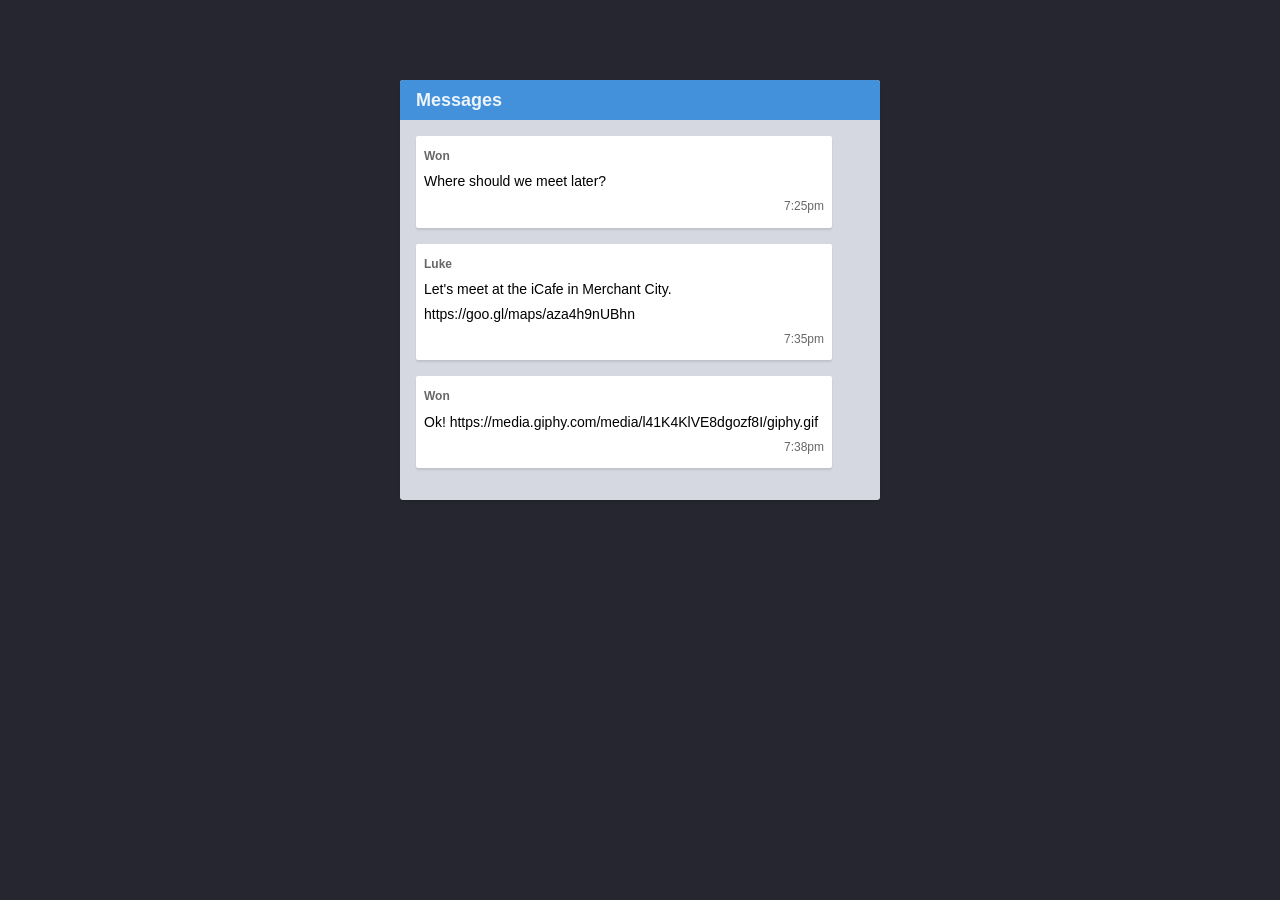
==== week-1/2-html-attributes/index.html @ 05f7c2b1 "Html and css" ====
<!DOCTYPE html>
<html lang="en">
  <head>
    <meta charset="utf-8" />
    <title>2. HTML Attributes - HTML, CSS and Git Exercises</title>
    <meta name="viewport" content="width=device-width, initial-scale=1" />
    <link rel="stylesheet" href="/css/normalize.css" />
    <link rel="stylesheet" href="/css/week1.css" />
    <link rel="stylesheet" href="/css/message.css" />
  </head>

  <body>
    <div class="site-wrapper">
      <div class="site-header">
        <div class="site-header__title">Messages</div>
      </div>
      <div class="messages">
        <div class="message">
          <div class="message__author">Won</div>
          <p class="message__content">Where should we meet later?</p>
          <span class="message__time">7:25pm</span>
        </div>
        <div class="message">
          <div class="message__author">Luke</div>
          <p class="message__content">
            Let's meet at the iCafe in Merchant City. https://goo.gl/maps/aza4h9nUBhn
          </p>
          <span class="message__time">7:35pm</span>
        </div>
        <div class="message">
          <div class="message__author">Won</div>
          <p class="message__content">
            Ok! https://media.giphy.com/media/l41K4KlVE8dgozf8I/giphy.gif
          </p>
          <span class="message__time">7:38pm</span>
        </div>
      </div>
    </div>
  </body>
</html>
---- css/week1.css ----
/* Base site colors and fonts */
body,
html {
  background: #25262f;
  font-family: -apple-system, BlinkMacSystemFont, "Segoe UI", "Roboto", "Oxygen-Sans", "Ubuntu",
    "Cantarell", "Helvetica Neue", sans-serif;
  font-size: 16px;
  line-height: 1.5em;
}

/* Wrap the site content in a centred box */
.site-wrapper {
  max-width: 30rem;
  margin-top: 5rem;
  margin-left: auto;
  margin-right: auto;
  background: #d6d8e1;
  border-radius: 3px;
  box-shadow: 0 2px 2px rgba(0, 0, 0, 0.1);
}

/* Buttons */
.button {
  padding: 0.25em 0.5em;
  border: 1px solid rgba(0, 0, 0, 0.1);
  border-radius: 2px;
  background: #4491db;
  color: #fff;
  text-decoration: none;
  cursor: pointer;
}

/* Site title and top navigation */
.site-header {
  padding: 0.5rem 1rem;
  background: #4491db;
  border-top-left-radius: 3px;
  border-top-right-radius: 3px;
}

.site-header__title {
  margin: 0;
  color: rgba(255, 255, 255, 0.9);
  font-size: 18px;
  font-weight: 700;
}

/* Messages */
.messages {
  padding-bottom: 1rem;
}

/* Messages */
.message {
  margin: 1rem 3rem 1rem 1rem;
  padding: 0.5rem;
  font-size: 14px;
  line-height: 1.8em;
  border-radius: 2px;
  background: #fff;
  box-shadow: 0 2px 2px rgba(0, 0, 0, 0.1);
}

/* Input area to add a new message */
.add-message {
  padding: 0.5rem 1rem;
}

.add-message__input {
  padding: 0.25em 0.5em;
  border: none;
  border-radius: 2px;
  box-shadow: 0 2px 2px rgba(0, 0, 0, 0.1);
  background: #fff;
}

/* Site footer area */
.site-footer {
  padding: 0.5rem 1rem;
}
---- css/message.css ----
/* Message styling that is easier to override */
.message {
  margin: 1rem 3rem 1rem 1rem;
  padding: 0.5rem;
  font-size: 14px;
  line-height: 1.8em;
  border-radius: 2px;
  background: #fff;
  box-shadow: 0 2px 2px rgba(0, 0, 0, 0.1);
}

.message__author {
  font-size: 12px;
  font-weight: 700;
  color: rgba(0, 0, 0, 0.6);
}

.message__content {
  margin: 0;
}

.message__time {
  display: block;
  font-size: 12px;
  color: rgba(0, 0, 0, 0.6);
  text-align: right;
}
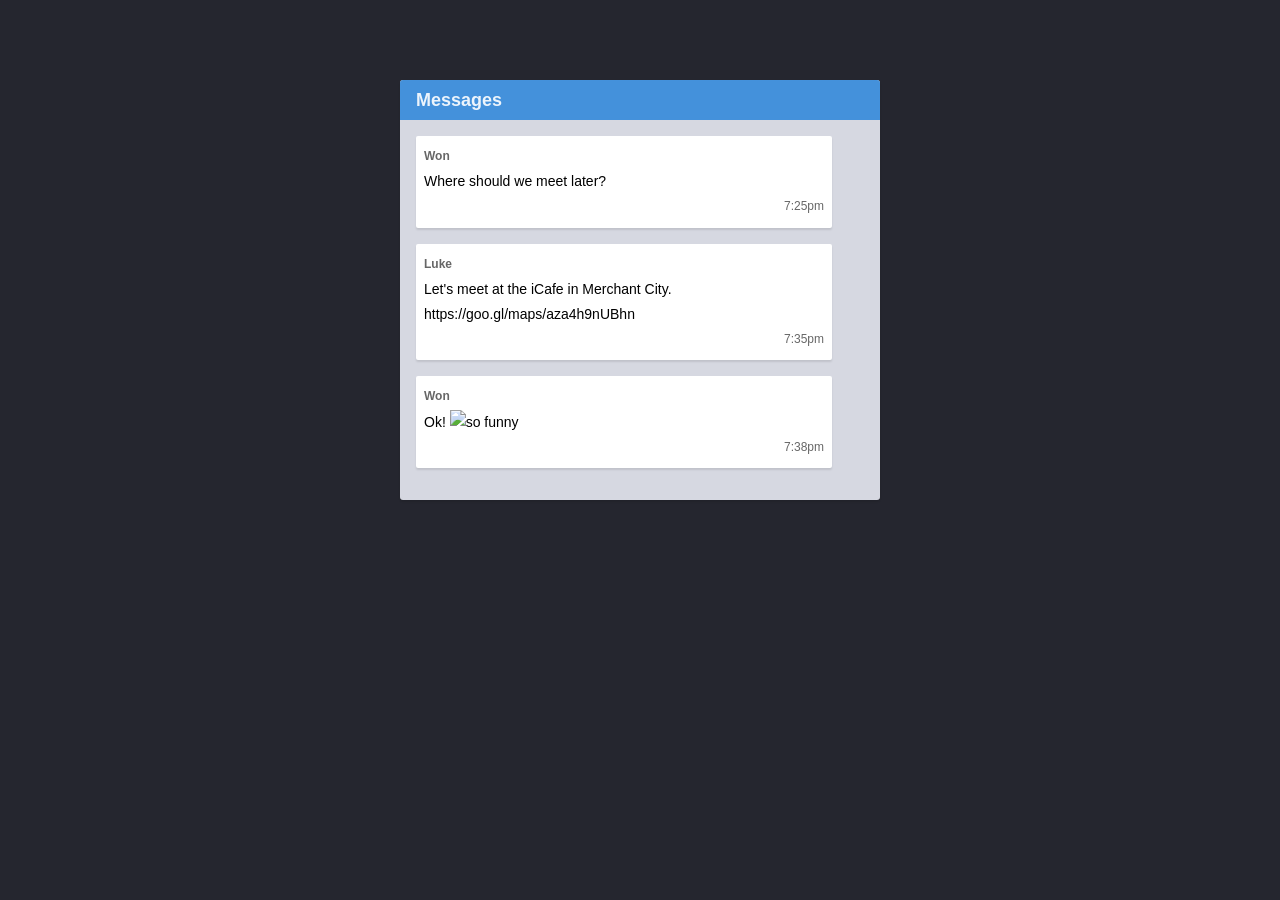
==== commit 7a7d16de: "Completed 2-html attributes exercice" ====
--- a/week-1/2-html-attributes/index.html
+++ b/week-1/2-html-attributes/index.html
@@ -23,14 +23,14 @@
         <div class="message">
           <div class="message__author">Luke</div>
           <p class="message__content">
-            Let's meet at the iCafe in Merchant City. https://goo.gl/maps/aza4h9nUBhn
+            Let's meet at the iCafe in Merchant City.<a> https://goo.gl/maps/aza4h9nUBhn</a>
           </p>
           <span class="message__time">7:35pm</span>
         </div>
         <div class="message">
           <div class="message__author">Won</div>
           <p class="message__content">
-            Ok! https://media.giphy.com/media/l41K4KlVE8dgozf8I/giphy.gif
+            Ok! <img src:"https://media.giphy.com/media/l41K4KlVE8dgozf8I/giphy.gif" alt="so funny"/>
           </p>
           <span class="message__time">7:38pm</span>
         </div>
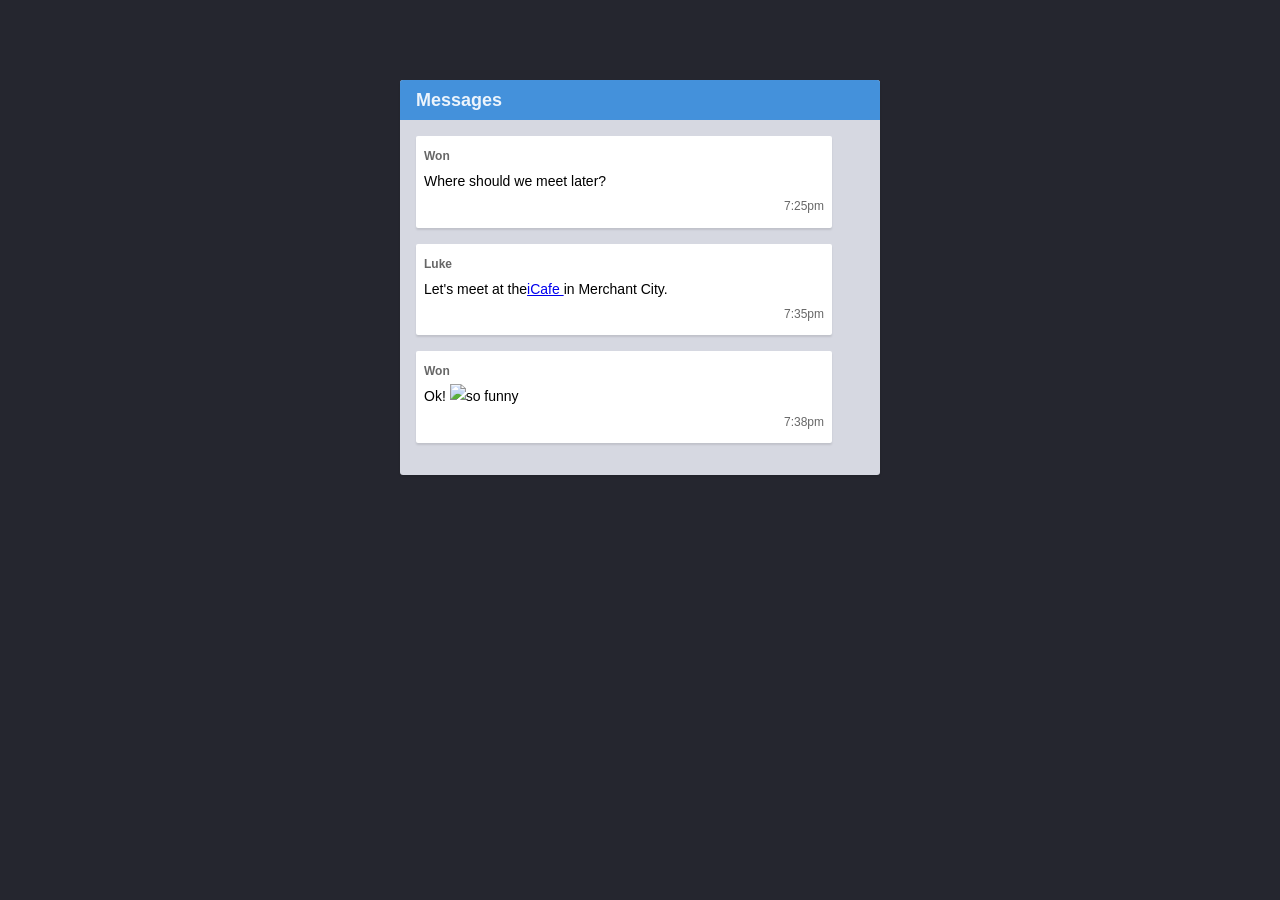
==== commit dd280a37: "completed" ====
--- a/week-1/2-html-attributes/index.html
+++ b/week-1/2-html-attributes/index.html
@@ -23,7 +23,7 @@
         <div class="message">
           <div class="message__author">Luke</div>
           <p class="message__content">
-            Let's meet at the iCafe in Merchant City.<a> https://goo.gl/maps/aza4h9nUBhn</a>
+            Let's meet at the<a href="https://goo.gl/maps/aza4h9nUBhn" >iCafe </a> in Merchant City.
           </p>
           <span class="message__time">7:35pm</span>
         </div>
